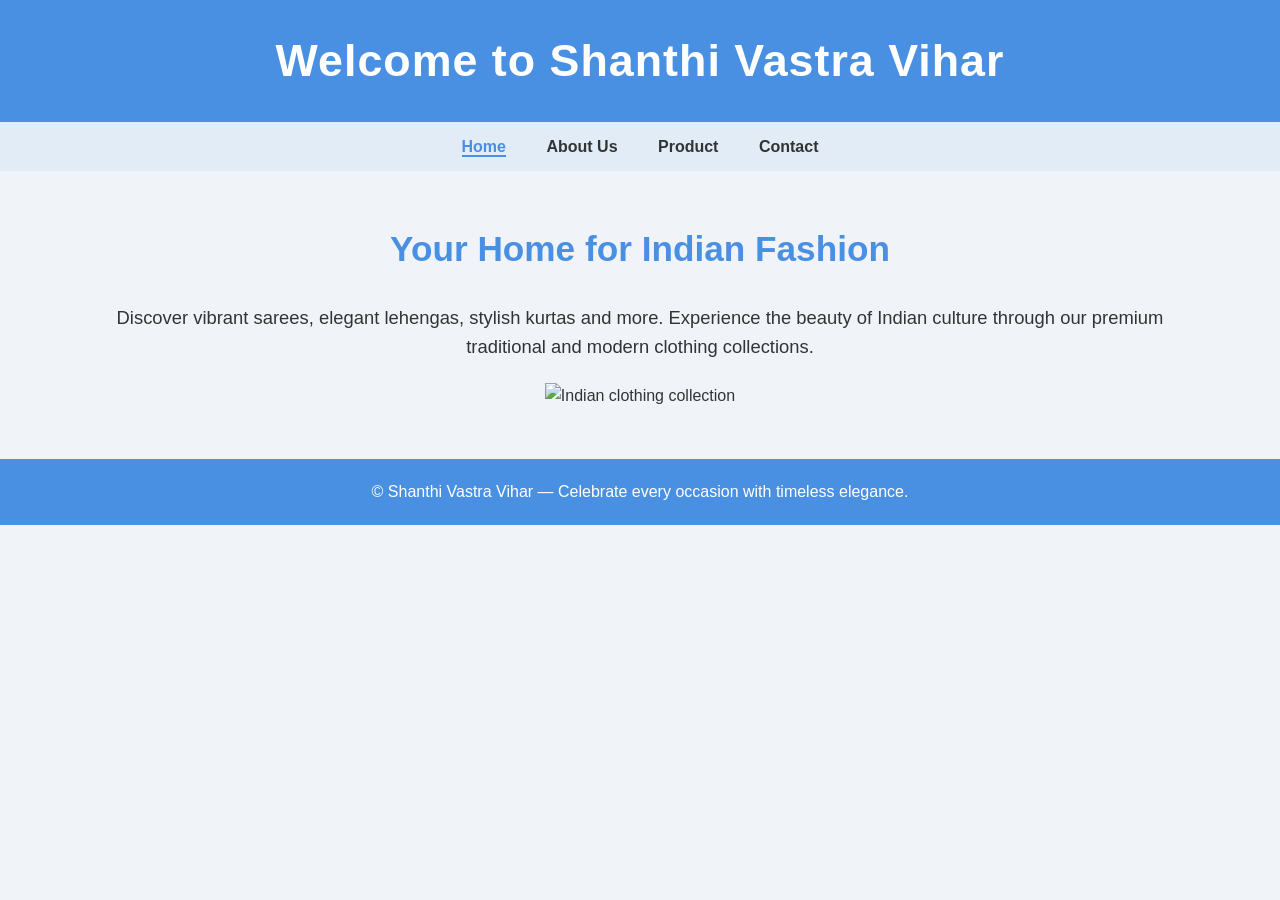
==== index.html @ a99ffb97 "Initial commit" ====
<!DOCTYPE html>
<html lang="en">
<head>
    <meta charset="UTF-8">
    <meta name="viewport" content="width=device-width, initial-scale=1.0">
    <title>Home - Shanthi Vastra Vihar</title>
    <link rel="stylesheet" href="style.css">
</head>
<body>

<header>
    <h1>Welcome to Shanthi Vastra Vihar</h1>
</header>

<nav>
    <a href="index.html" aria-current="page">Home</a>
    <a href="about.html">About Us</a>
    <a href="product.html">Product</a>
    <a href="contact.html">Contact</a>
</nav>

<main class="container">
    <h2>Your Home for Indian Fashion</h2>
    <p>Discover vibrant sarees, elegant lehengas, stylish kurtas and more. Experience the beauty of Indian culture through our premium traditional and modern clothing collections.</p>

    <img src="images/banner.jpg" alt="Indian clothing collection" class="hero-image">
</main>

<footer>
    &copy; Shanthi Vastra Vihar — Celebrate every occasion with timeless elegance.
</footer>

</body>
</html>
---- style.css ----
* {
    margin: 0;
    padding: 0;
    box-sizing: border-box;
    font-family: "Poppins", sans-serif;
}

body {
    background-color: #f0f4f8; 
    color: #333;
    line-height: 1.6;
}


header {
    background-color: #4a90e2; 
    color: white;
    text-align: center;
    padding: 25px 0;
    box-shadow: 0 4px 6px rgba(0,0,0,0.1);
}

header h1 {
    font-size: 2.8rem;
    letter-spacing: 1px;
}


nav {
    background-color: #e1ecf7; 
    text-align: center;
    padding: 12px 0;
}

nav a {
    text-decoration: none;
    color: #333;
    font-weight: 600;
    margin: 0 18px;
    transition: color 0.3s, transform 0.3s;
}

nav a:hover {
    color: #4a90e2;
    transform: scale(1.05);
}

nav a[aria-current="page"] {
    color: #4a90e2;
    border-bottom: 2px solid #4a90e2;
}


.container, main, .contact-section {
    max-width: 1100px; 
    margin: 50px auto;
    padding: 0 25px;
    text-align: center;
}

h2 {
    color: #4a90e2;
    margin-bottom: 25px;
    font-size: 2.2rem;
}


p {
    font-size: 1.15rem;
    margin-bottom: 22px;
}


footer {
    background-color: #4a90e2;
    color: white;
    text-align: center;
    padding: 20px 0;
    margin-top: 50px;
}


.products-gallery {
    display: grid;
    grid-template-columns: repeat(auto-fit, minmax(280px, 1fr));
    gap: 35px;
    margin-top: 40px;
    justify-items: center;
}

.product {
    background-color: #ffffff; 
    padding: 25px;
    border-radius: 12px;
    width: 100%;
    max-width: 350px; 
    box-shadow: 0 6px 10px rgba(0,0,0,0.1);
    transition: transform 0.3s, box-shadow 0.3s;
}

.product:hover {
    transform: translateY(-7px);
    box-shadow: 0 12px 18px rgba(0,0,0,0.15);
}

.product-images img {
    width: 100%;           
    height: auto;          
    max-height: none;     
    object-fit: contain;   
    border-radius: 10px;   
    margin-top: 12px;
    background-color: white; 
}


.contact-section {
    max-width: 600px;
    margin: 50px auto;
    padding: 30px;
    background: white;
    border-radius: 15px;
    box-shadow: 0 8px 15px rgba(0,0,0,0.1);
}

.contact-section h2 {
    font-size: 2rem;
    color: #4a90e2;
    margin-bottom: 25px;
}

.contact-form label {
    font-weight: bold;
    margin-bottom: 6px;
    display: block;
    text-align: left;
}

.contact-form input,
.contact-form textarea {
    width: 100%;
    padding: 12px;
    margin-bottom: 18px;
    border: 1px solid #ccc;
    border-radius: 8px;
    font-size: 1rem;
    transition: 0.3s border, 0.3s box-shadow;
}

.contact-form input:focus,
.contact-form textarea:focus {
    border-color: #4a90e2;
    box-shadow: 0 0 6px rgba(74,144,226,0.4);
    outline: none;
}

.contact-form input[type="submit"],
.contact-form input[type="reset"] {
    width: 48%;
    padding: 12px 0;
    background-color: #4a90e2;
    color: white;
    border: none;
    border-radius: 8px;
    cursor: pointer;
    font-size: 1.1rem;
    transition: 0.3s background;
}

.contact-form input[type="reset"] {
    background-color: #888; 
}

.contact-form input[type="submit"]:hover {
    background-color: #2d6ab4;
}

.contact-form input[type="reset"]:hover {
    background-color: #666;
}


.contact-buttons {
    display: flex;
    justify-content: space-between;
    margin-top: 10px;
}
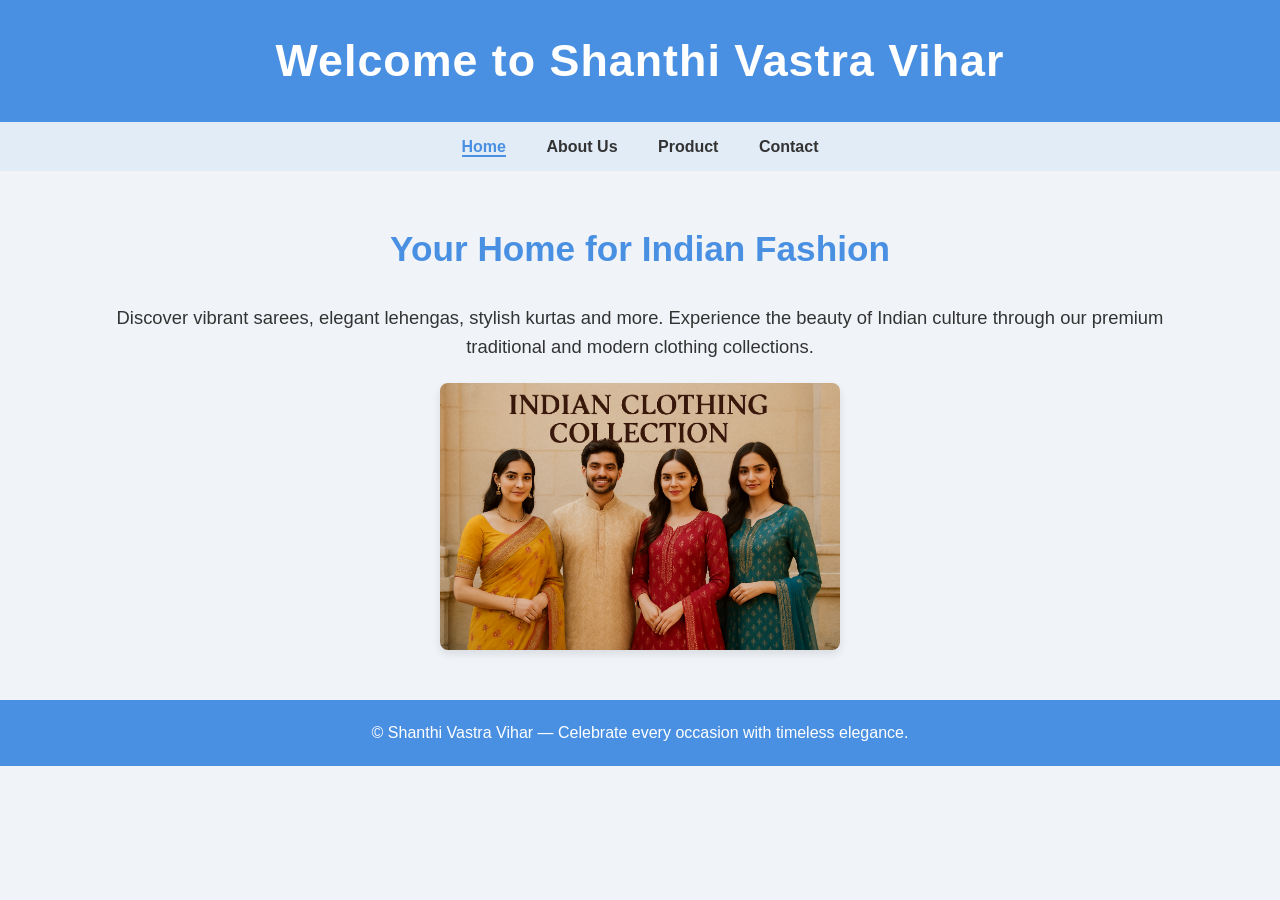
==== commit 0ad79086: "Initial commit with homepage and assets" ====
--- a/index.html
+++ b/index.html
@@ -23,7 +23,7 @@
     <h2>Your Home for Indian Fashion</h2>
     <p>Discover vibrant sarees, elegant lehengas, stylish kurtas and more. Experience the beauty of Indian culture through our premium traditional and modern clothing collections.</p>
 
-    <img src="images/banner.jpg" alt="Indian clothing collection" class="hero-image">
+    <img src="images/Copilot_20260224_192233.png" alt="Indian clothing collection" class="hero-image">
 </main>
 
 <footer>
--- a/style.css
+++ b/style.css
@@ -80,6 +80,16 @@
     margin-top: 50px;
 }
 
+.hero-image {
+  width: 100%;
+  max-width: 400px;
+  height: auto;
+  display: block;
+  margin: 0 auto;
+  border-radius: 8px;
+  box-shadow: 0 4px 8px rgba(0, 0, 0, 0.1);
+  object-fit: cover;
+}
 
 .products-gallery {
     display: grid;
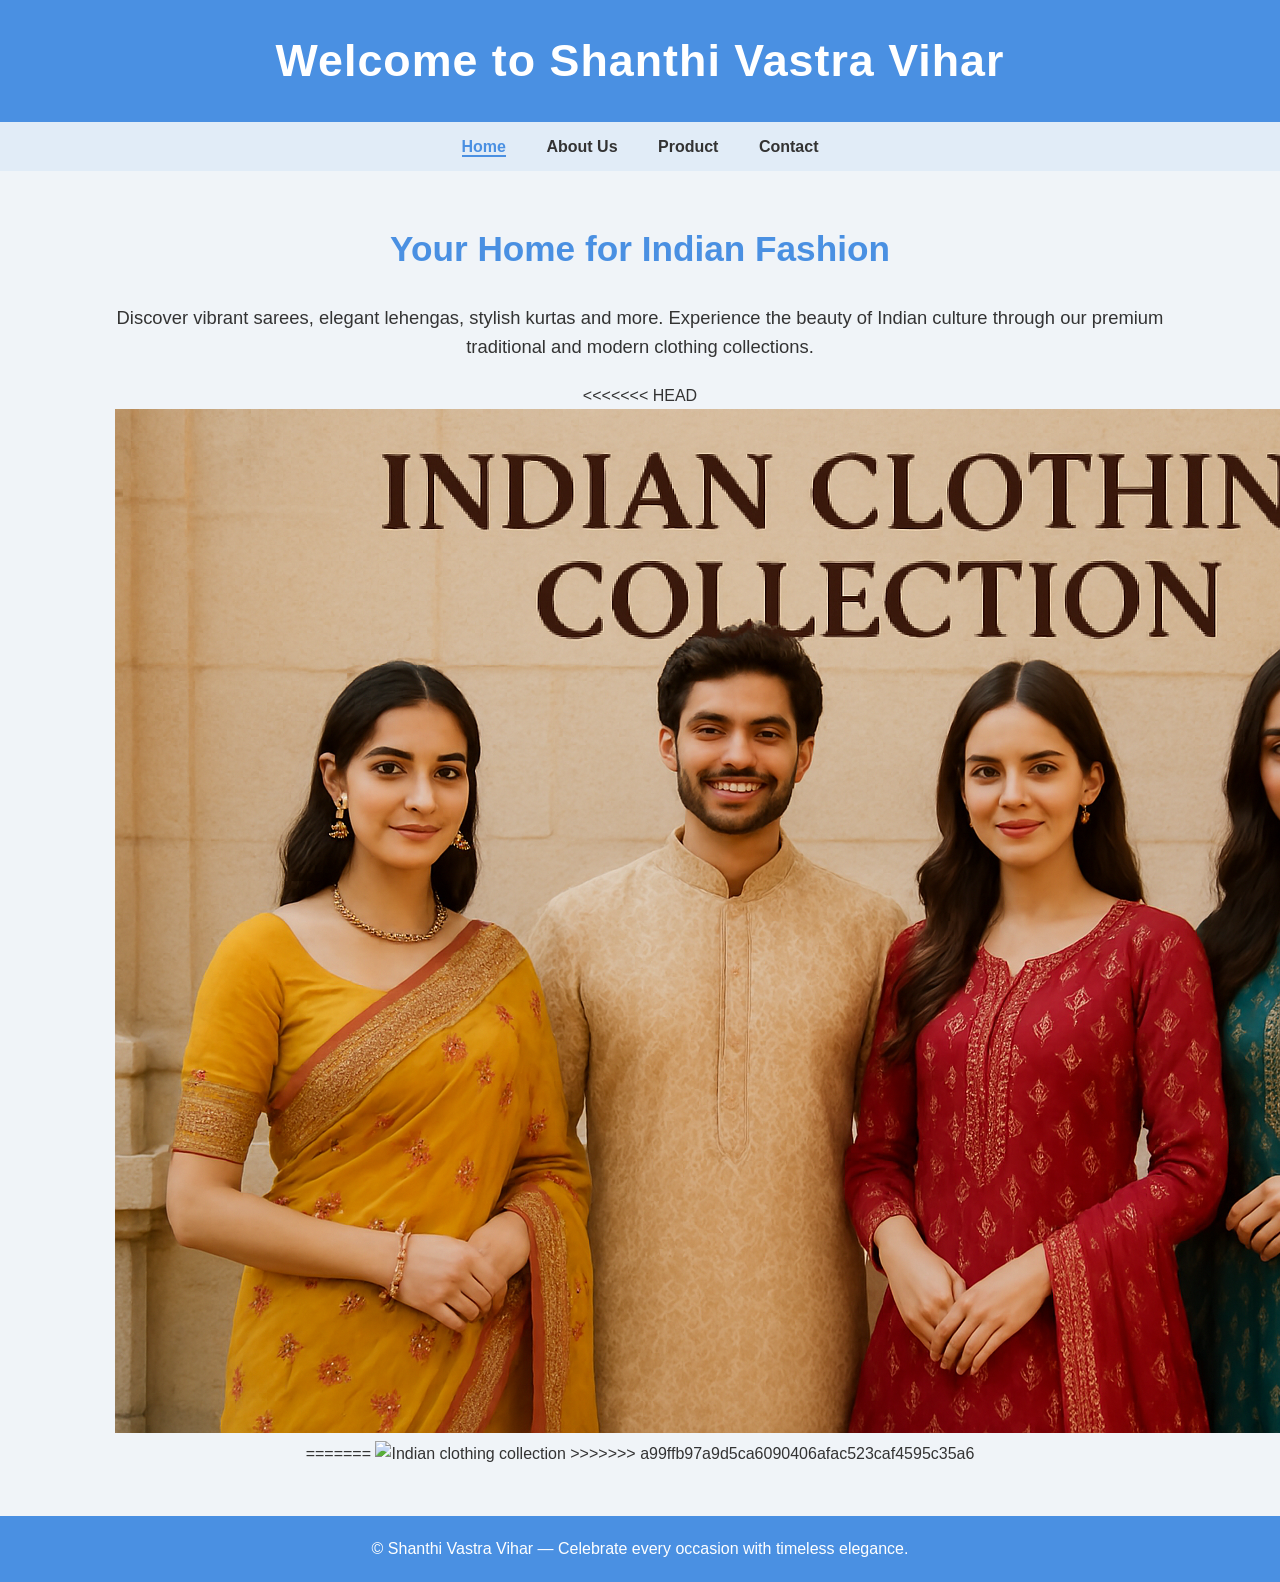
==== commit a02222d7: "Resolve merge conflicts" ====
--- a/index.html
+++ b/index.html
@@ -23,7 +23,11 @@
     <h2>Your Home for Indian Fashion</h2>
     <p>Discover vibrant sarees, elegant lehengas, stylish kurtas and more. Experience the beauty of Indian culture through our premium traditional and modern clothing collections.</p>
 
+<<<<<<< HEAD
     <img src="images/Copilot_20260224_192233.png" alt="Indian clothing collection" class="hero-image">
+=======
+    <img src="images/banner.jpg" alt="Indian clothing collection" class="hero-image">
+>>>>>>> a99ffb97a9d5ca6090406afac523caf4595c35a6
 </main>
 
 <footer>
--- a/style.css
+++ b/style.css
@@ -80,6 +80,7 @@
     margin-top: 50px;
 }
 
+<<<<<<< HEAD
 .hero-image {
   width: 100%;
   max-width: 400px;
@@ -90,6 +91,8 @@
   box-shadow: 0 4px 8px rgba(0, 0, 0, 0.1);
   object-fit: cover;
 }
+=======
+>>>>>>> a99ffb97a9d5ca6090406afac523caf4595c35a6
 
 .products-gallery {
     display: grid;
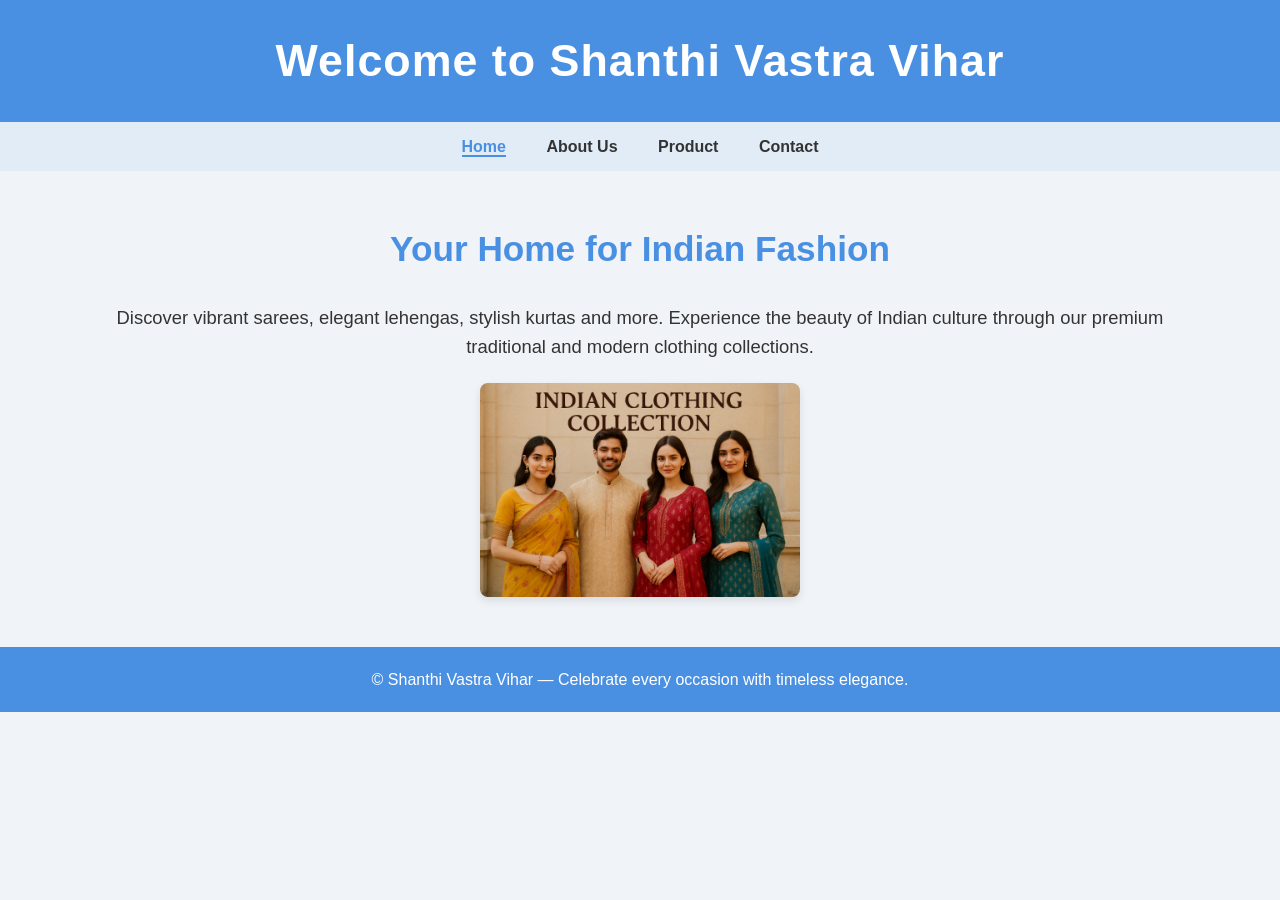
==== commit 4039ff95: "Update site files" ====
--- a/index.html
+++ b/index.html
@@ -20,14 +20,12 @@
 </nav>
 
 <main class="container">
-    <h2>Your Home for Indian Fashion</h2>
-    <p>Discover vibrant sarees, elegant lehengas, stylish kurtas and more. Experience the beauty of Indian culture through our premium traditional and modern clothing collections.</p>
+   
+ <h2>Your Home for Indian Fashion</h2>
+<p>Discover vibrant sarees, elegant lehengas, stylish kurtas and more. Experience the beauty of Indian culture through our premium traditional and modern clothing collections.</p>
+    <img src="images/Copilot_20260224_192233.png" alt="Indian clothing collection" class="hero-image">
+    
 
-<<<<<<< HEAD
-    <img src="images/Copilot_20260224_192233.png" alt="Indian clothing collection" class="hero-image">
-=======
-    <img src="images/banner.jpg" alt="Indian clothing collection" class="hero-image">
->>>>>>> a99ffb97a9d5ca6090406afac523caf4595c35a6
 </main>
 
 <footer>
--- a/style.css
+++ b/style.css
@@ -79,20 +79,17 @@
     padding: 20px 0;
     margin-top: 50px;
 }
+.hero-image {
+    width: 100%;
+    max-width: 320px;
+    height: auto;
+    display: block;
+    margin: 0 auto;
+    border-radius: 8px;
+    box-shadow: 0 4px 8px rgba(0, 0, 0, 0.1);
+    object-fit: cover;
+}
 
-<<<<<<< HEAD
-.hero-image {
-  width: 100%;
-  max-width: 400px;
-  height: auto;
-  display: block;
-  margin: 0 auto;
-  border-radius: 8px;
-  box-shadow: 0 4px 8px rgba(0, 0, 0, 0.1);
-  object-fit: cover;
-}
-=======
->>>>>>> a99ffb97a9d5ca6090406afac523caf4595c35a6
 
 .products-gallery {
     display: grid;
